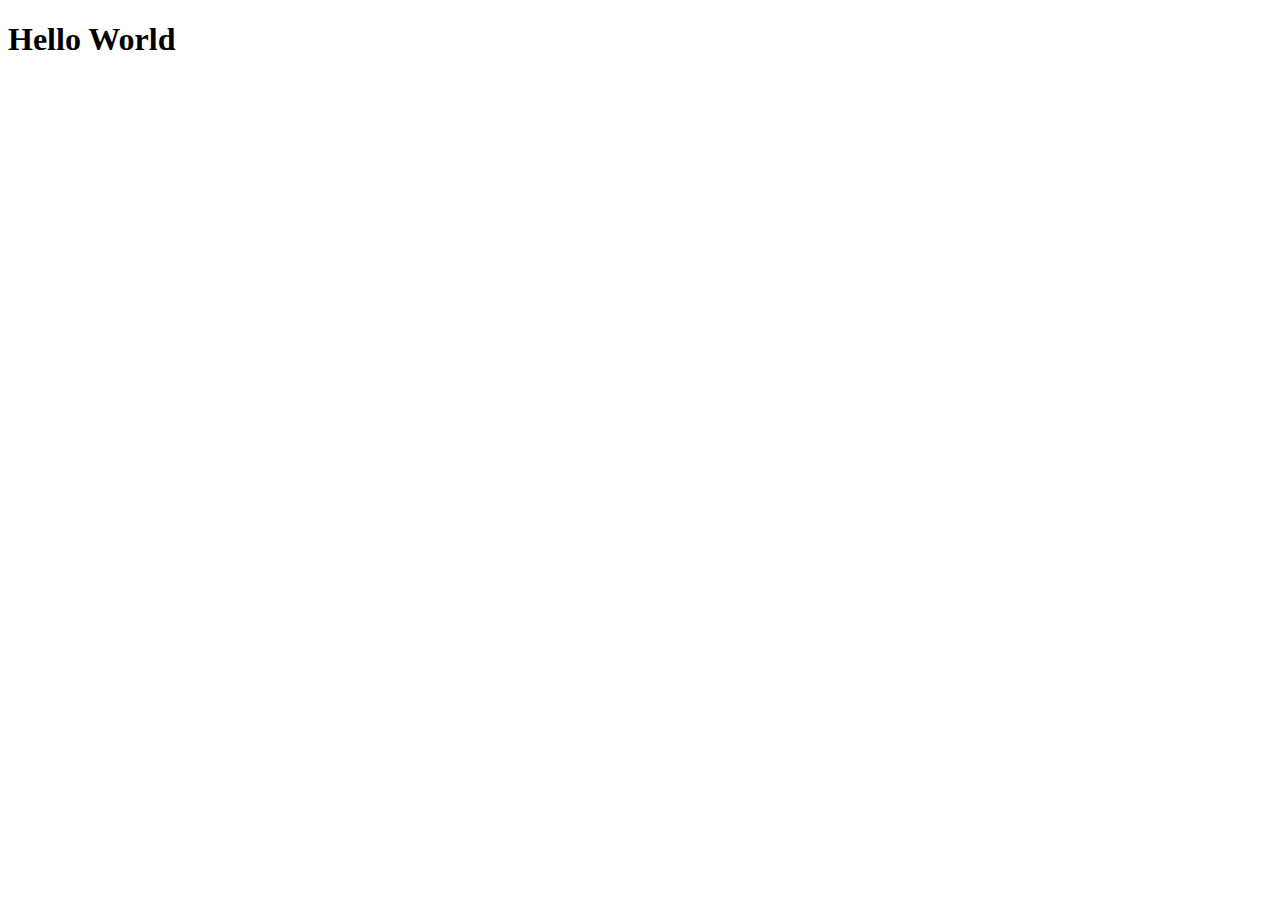
==== src/main/resources/templates/index.html @ 07751e19 "Adding index controller" ====
<!DOCTYPE html>
<html xmlns:th="http://www.thymeleaf.org">
<head lang="en">
    <title>Highett Metal Admin</title>
    <meta http-equiv="Content-Type" content="text/html; charset=UTF-8"/>
</head>
<body>
<h1>Hello World</h1>
</body>
</html>
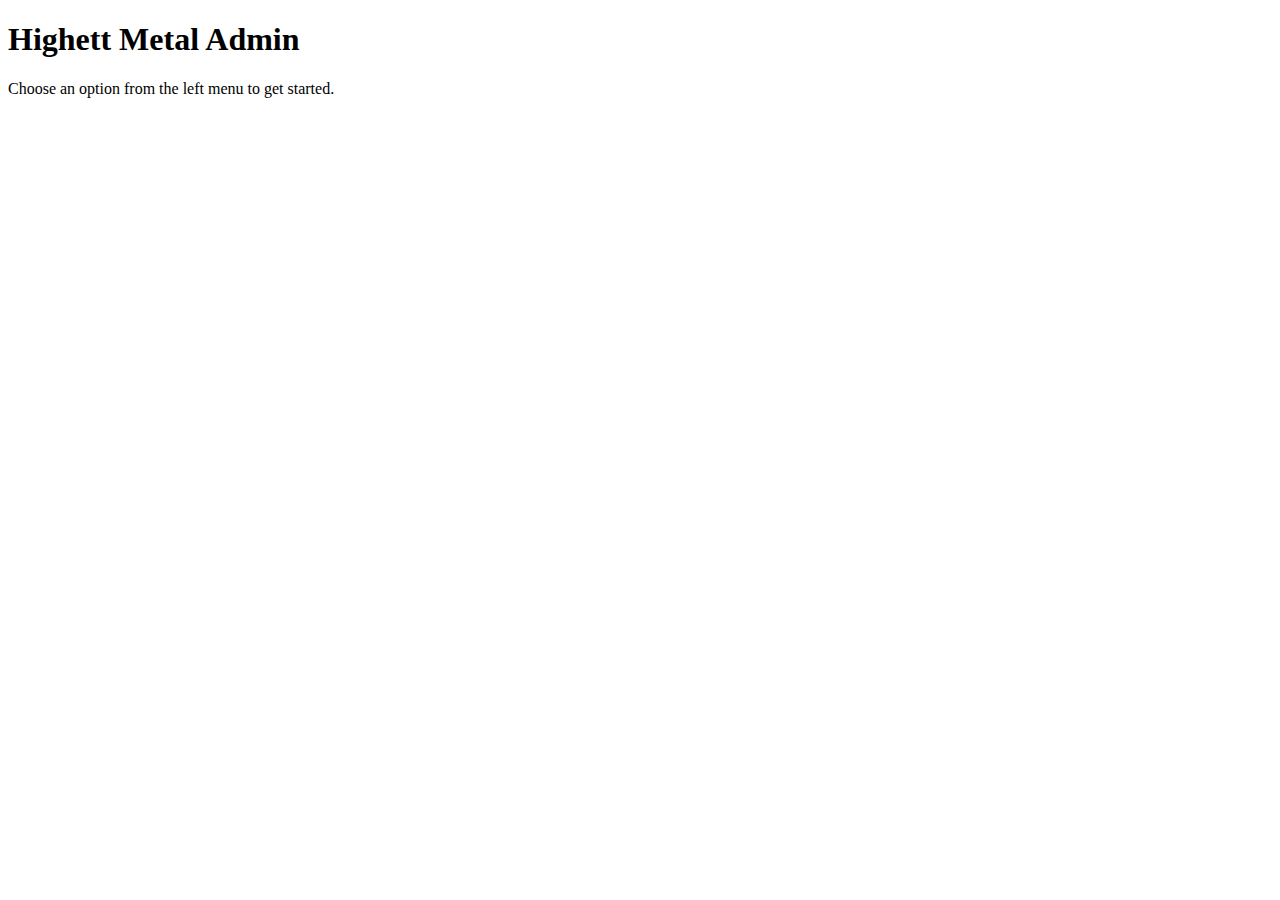
==== commit ded07a91: "Tidying up index page" ====
--- a/src/main/resources/templates/index.html
+++ b/src/main/resources/templates/index.html
@@ -1,10 +1,25 @@
 <!DOCTYPE html>
-<html xmlns:th="http://www.thymeleaf.org">
+<html>
 <head lang="en">
+
     <title>Highett Metal Admin</title>
-    <meta http-equiv="Content-Type" content="text/html; charset=UTF-8"/>
+
+    <!--/*/ <th:block th:include="fragments/header :: head"></th:block> /*/-->
 </head>
 <body>
-<h1>Hello World</h1>
+    <!--/*/ <th:block th:include="fragments/navbar :: navbar"></th:block> /*/-->
+    <div class="container-fluid">
+        <div class="row">
+            <!--/*/ <th:block th:include="fragments/sidebar :: sidebar"></th:block> /*/-->
+            <div class="col-sm-9 col-sm-offset-3 col-md-10 col-md-offset-2 main">
+                <div class="jumbotron">
+                    <div class="row text-center">
+                        <h1 class="display-3">Highett Metal Admin</h1>
+                        <p class="lead">Choose an option from the left menu to get started.</p>
+                    </div>
+                </div>
+            </div>
+        </div>
+    </div>
 </body>
 </html>